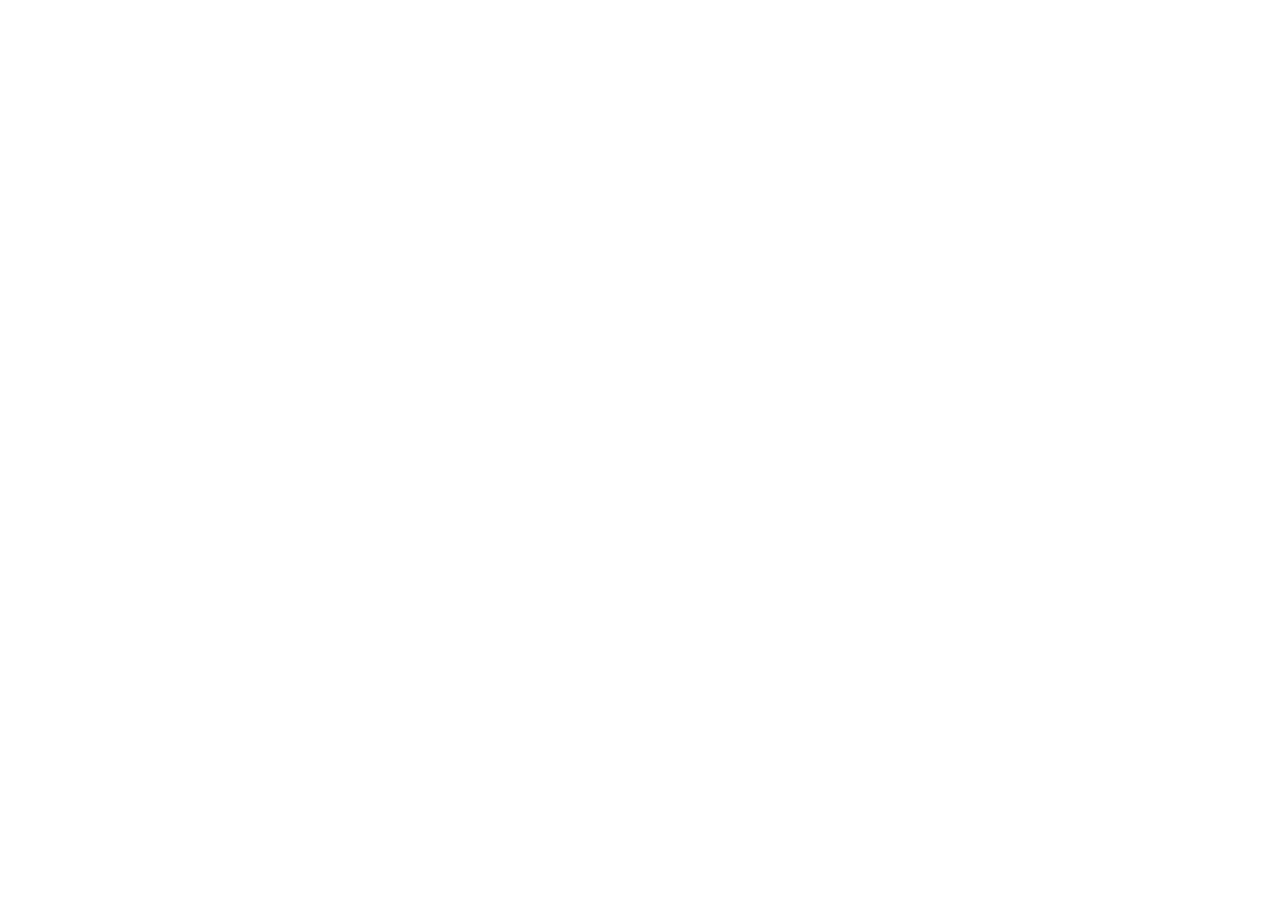
==== lb7/index.html @ ab76276b "Add files via upload" ====
<!DOCTYPE html>
<html lang="en-us">

<head>
    <meta charset="utf-8">
    <title>Our superheroes</title>
    <link href="https://fonts.googleapis.com/css?family=Faster+One" rel="stylesheet">
    <link rel="stylesheet" href="style.css">
</head>

<body>
    <header>
    </header>

    <section>
    </section>

    <script src="script.js"></script>
</body>

</html>
---- lb7/style.css ----
html {
    font-family: 'helvetica neue', helvetica, arial, sans-serif;
}

body {
    width: 800px;
    margin: 0 auto;
}

h1,
h2 {
    font-family: 'Faster One', cursive;
}

/* header styles */

h1 {
    font-size: 4rem;
    text-align: center;
}

header p {
    font-size: 1.3rem;
    font-weight: bold;
    text-align: center;
}

/* section styles */

section article {
    width: 33%;
    float: left;
}

section p {
    margin: 5px 0;
}

section ul {
    margin-top: 0;
}

h2 {
    font-size: 2.5rem;
    letter-spacing: -5px;
    margin-bottom: 10px;
}
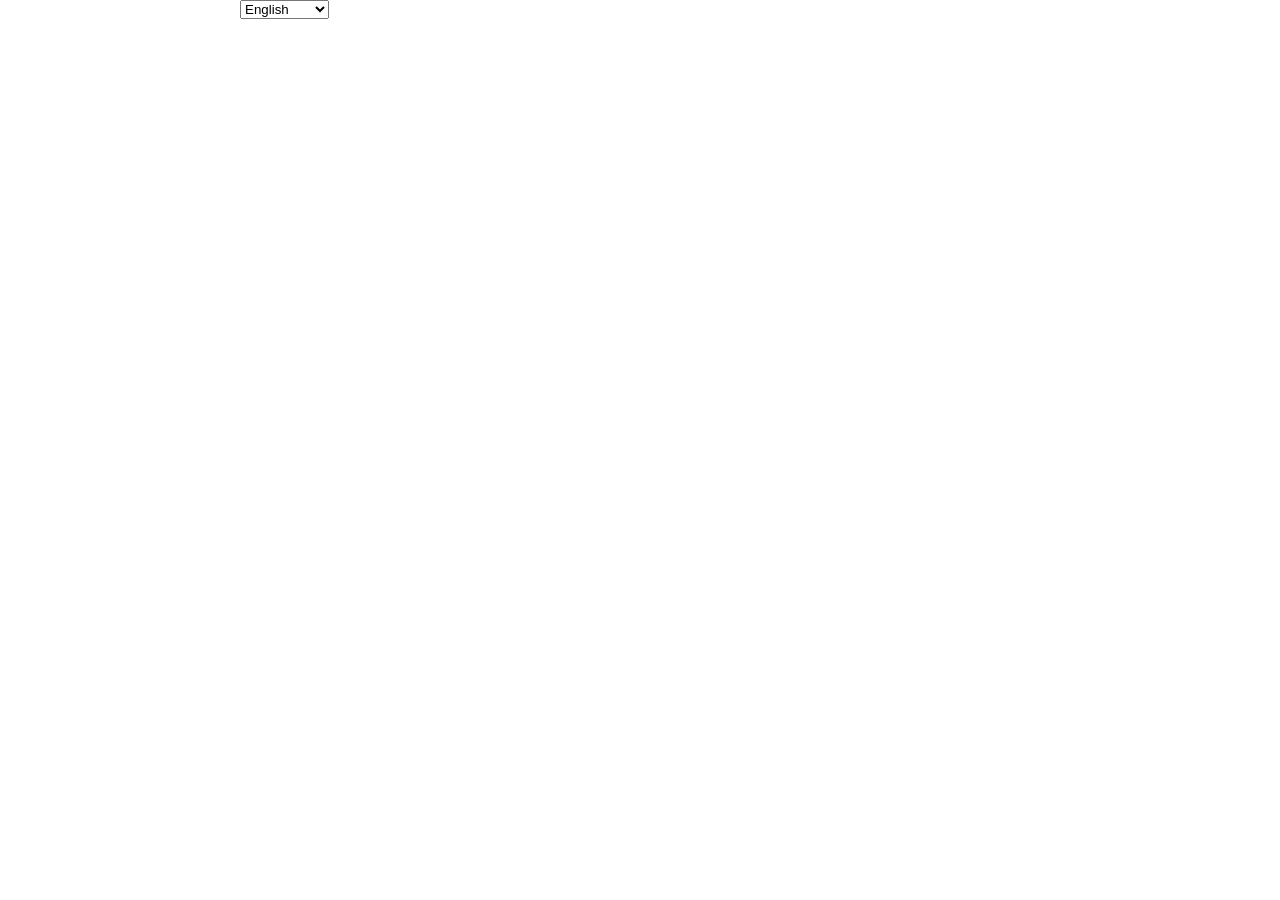
==== commit 01d58c70: "Add files via upload" ====
--- a/lb7/index.html
+++ b/lb7/index.html
@@ -1,21 +1,27 @@
 <!DOCTYPE html>
 <html lang="en-us">
+  <head>
+    <meta charset="utf-8">
 
-<head>
-    <meta charset="utf-8">
     <title>Our superheroes</title>
+
     <link href="https://fonts.googleapis.com/css?family=Faster+One" rel="stylesheet">
     <link rel="stylesheet" href="style.css">
-</head>
+  </head>
 
-<body>
-    <header>
-    </header>
+  <body>
 
-    <section>
-    </section>
+      <header>
 
-    <script src="script.js"></script>
-</body>
+      </header>
 
+      <section>
+
+      </section>
+      <select id="language-selector">
+        <option value="en">English</option>
+        <option value="uk">Українська</option>
+      </select>
+      <script src="script.js"></script>
+  </body>
 </html>
--- a/lb7/style.css
+++ b/lb7/style.css
@@ -1,47 +1,46 @@
 html {
     font-family: 'helvetica neue', helvetica, arial, sans-serif;
-}
-
-body {
+  }
+  
+  body {
     width: 800px;
     margin: 0 auto;
-}
-
-h1,
-h2 {
+  }
+  
+  h1, h2 {
     font-family: 'Faster One', cursive;
-}
-
-/* header styles */
-
-h1 {
+  }
+  
+  /* header styles */
+  
+  h1 {
     font-size: 4rem;
     text-align: center;
-}
-
-header p {
+  }
+  
+  header p {
     font-size: 1.3rem;
     font-weight: bold;
     text-align: center;
-}
-
-/* section styles */
-
-section article {
+  }
+  
+  /* section styles */
+  
+  section article {
     width: 33%;
     float: left;
-}
-
-section p {
+  }
+  
+  section p {
     margin: 5px 0;
-}
-
-section ul {
+  }
+  
+  section ul {
     margin-top: 0;
-}
-
-h2 {
+  }
+  
+  h2 {
     font-size: 2.5rem;
     letter-spacing: -5px;
     margin-bottom: 10px;
-}+  }
